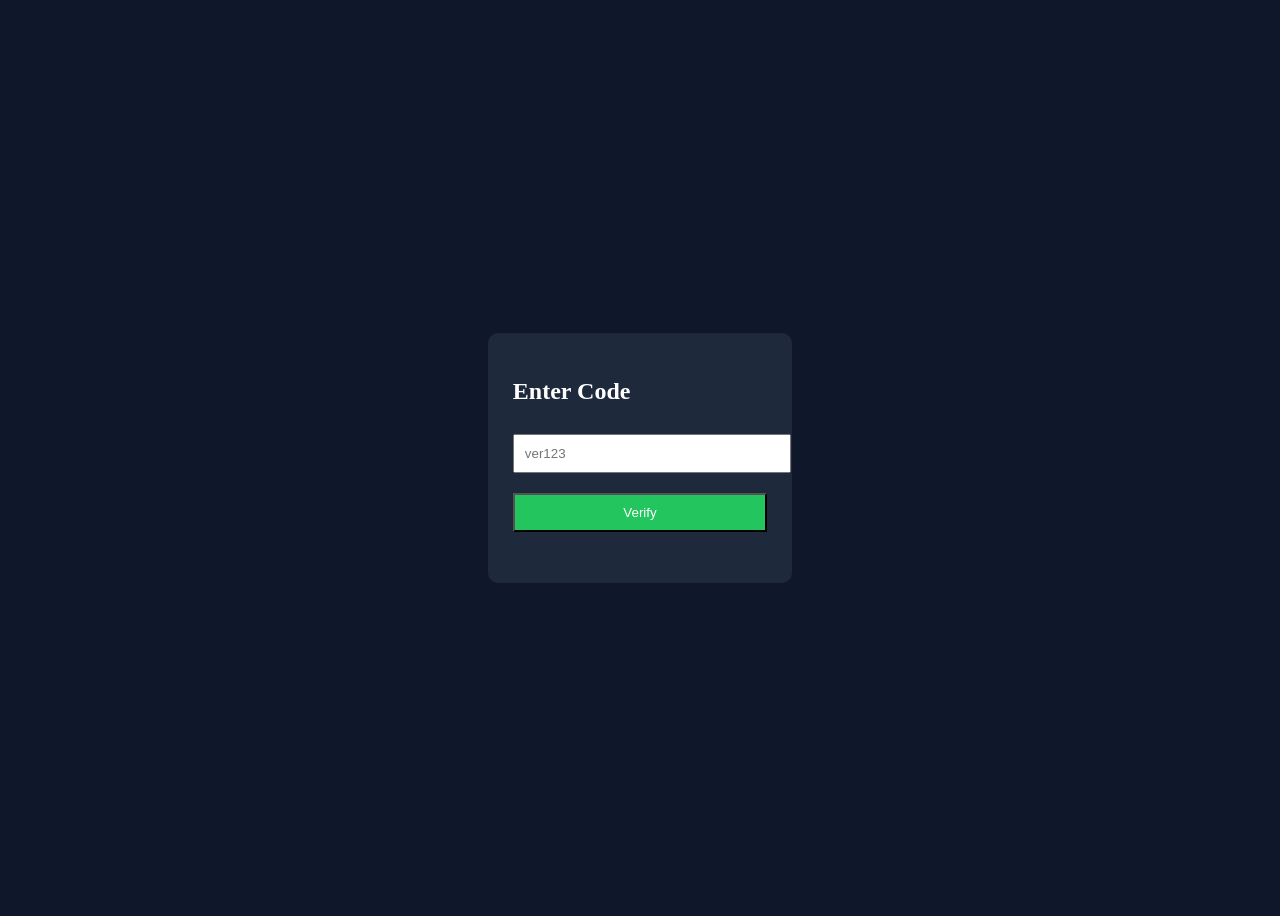
==== verify.html @ f52d719c "Add files via upload" ====
<!DOCTYPE html>
<html>
<head>
<title>Verify</title>
<style>
body { background:#0f172a; color:white; display:flex; justify-content:center; align-items:center; height:100vh;}
.box { background:#1e293b; padding:25px; border-radius:10px;}
input, button { width:100%; padding:10px; margin:10px 0;}
button { background:#22c55e; color:white;}
</style>
</head>

<body>

<div class="box">
<h2>Enter Code</h2>
<input id="code" placeholder="ver123">
<button onclick="verify()">Verify</button>
<p id="msg"></p>
</div>

<script>
const API = "https://term-paper-n4kl.onrender.com";

async function verify(){
    let res = await fetch(API+"/verify",{
        method:"POST",
        headers:{"Content-Type":"application/json"},
        body:JSON.stringify({code:code.value})
    });

    let r = await res.json();
    msg.innerText = r.message || r.error;

    if(r.message){
        setTimeout(()=>location.href="index.html",1500);
    }
}
</script>

</body>
</html>
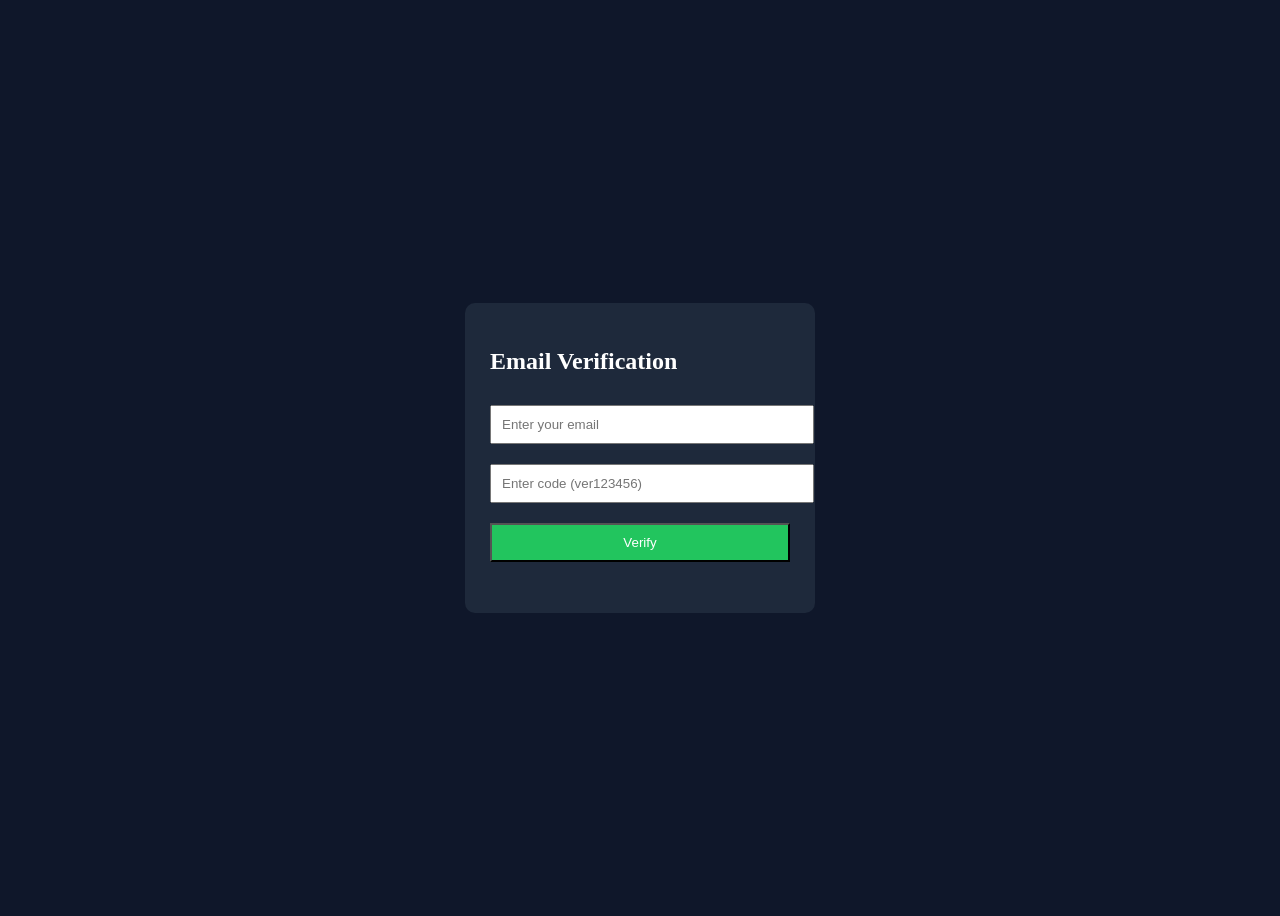
==== commit fca27d92: "Update email verification form and API endpoint" ====
--- a/verify.html
+++ b/verify.html
@@ -1,10 +1,10 @@
 <!DOCTYPE html>
 <html>
 <head>
-<title>Verify</title>
+<title>Verify Email</title>
 <style>
 body { background:#0f172a; color:white; display:flex; justify-content:center; align-items:center; height:100vh;}
-.box { background:#1e293b; padding:25px; border-radius:10px;}
+.box { background:#1e293b; padding:25px; border-radius:10px; width:300px;}
 input, button { width:100%; padding:10px; margin:10px 0;}
 button { background:#22c55e; color:white;}
 </style>
@@ -13,9 +13,13 @@
 <body>
 
 <div class="box">
-<h2>Enter Code</h2>
-<input id="code" placeholder="ver123">
+<h2>Email Verification</h2>
+
+<input id="email" placeholder="Enter your email">
+<input id="code" placeholder="Enter code (ver123456)">
+
 <button onclick="verify()">Verify</button>
+
 <p id="msg"></p>
 </div>
 
@@ -23,10 +27,13 @@
 const API = "https://term-paper-n4kl.onrender.com";
 
 async function verify(){
-    let res = await fetch(API+"/verify",{
-        method:"POST",
-        headers:{"Content-Type":"application/json"},
-        body:JSON.stringify({code:code.value})
+    let res = await fetch(API + "/verify-email", {
+        method: "POST",
+        headers: {"Content-Type": "application/json"},
+        body: JSON.stringify({
+            email: email.value,
+            code: code.value
+        })
     });
 
     let r = await res.json();
@@ -39,4 +46,4 @@
 </script>
 
 </body>
-</html>+</html>
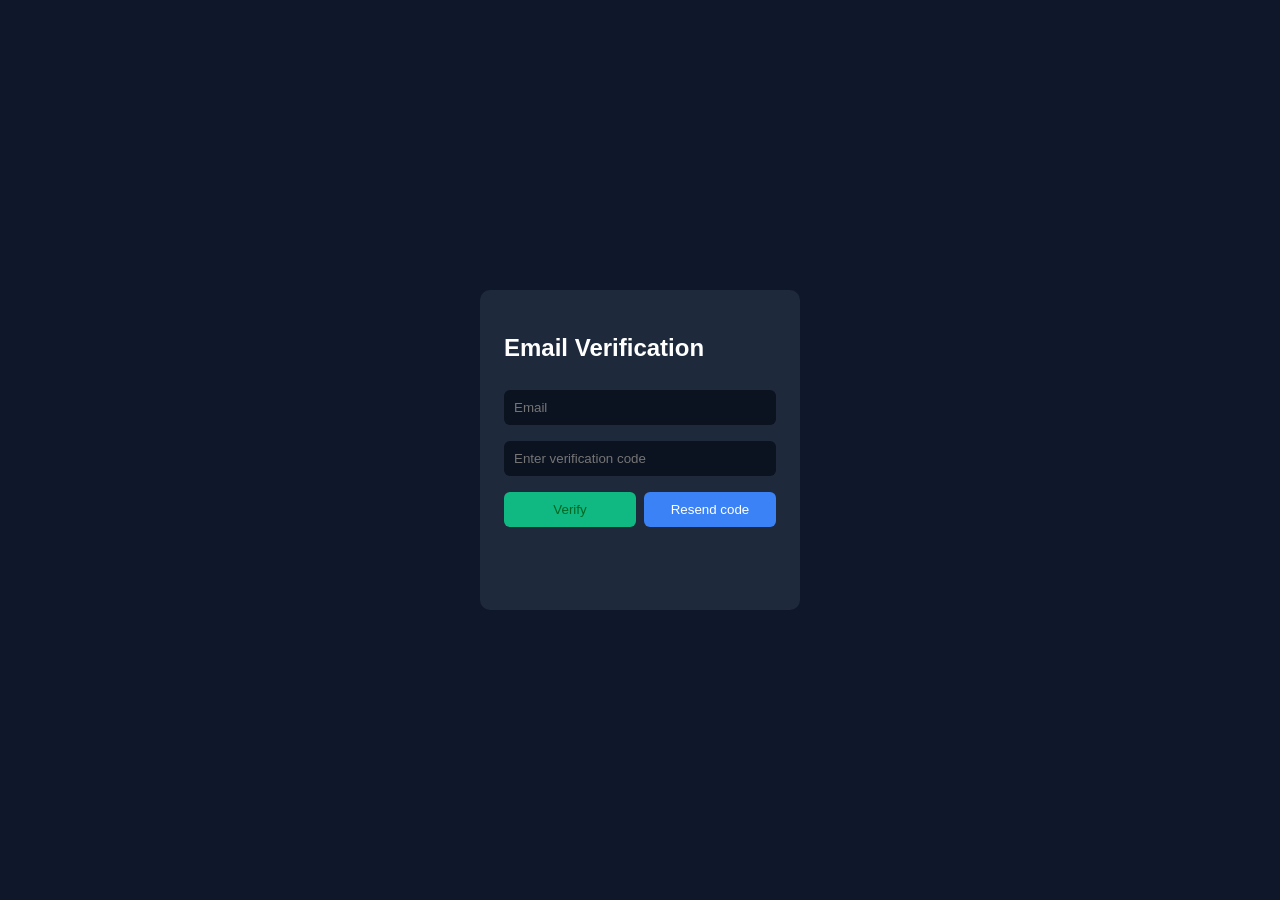
==== commit 14c88783: "Add files via upload" ====
--- a/verify.html
+++ b/verify.html
@@ -1,49 +1,138 @@
-<!DOCTYPE html>
+<!doctype html>
 <html>
 <head>
-<title>Verify Email</title>
-<style>
-body { background:#0f172a; color:white; display:flex; justify-content:center; align-items:center; height:100vh;}
-.box { background:#1e293b; padding:25px; border-radius:10px; width:300px;}
-input, button { width:100%; padding:10px; margin:10px 0;}
-button { background:#22c55e; color:white;}
-</style>
+  <meta charset="utf-8" />
+  <title>Verify Email</title>
+  <meta name="viewport" content="width=device-width,initial-scale=1" />
+  <style>
+    body { font-family: Arial, sans-serif; background:#0f172a; color:white; display:flex; justify-content:center; align-items:center; height:100vh; margin:0; }
+    .wrap { background:#1e293b; padding:24px; border-radius:10px; width:320px; box-sizing:border-box; }
+    input, button { width:100%; padding:10px; margin:8px 0; border-radius:6px; border:none; box-sizing:border-box; }
+    input { background:#0b1220; color:#fff; }
+    .btn-primary { background:#10b981; color:#062; cursor:pointer; }
+    .btn-secondary { background:#3b82f6; color:#fff; cursor:pointer; }
+    #msg { min-height:1.2em; color:#ffdddd; }
+    .row { display:flex; gap:8px; }
+    .row button { flex:1; padding:10px; }
+  </style>
 </head>
-
 <body>
 
-<div class="box">
-<h2>Email Verification</h2>
+<div class="wrap">
+  <h2>Email Verification</h2>
 
-<input id="email" placeholder="Enter your email">
-<input id="code" placeholder="Enter code (ver123456)">
+  <input type="email" id="email" placeholder="Email" autocomplete="email">
+  <input type="text" id="code" placeholder="Enter verification code" autocomplete="one-time-code">
 
-<button onclick="verify()">Verify</button>
+  <div class="row">
+    <button id="verifyBtn" class="btn-primary">Verify</button>
+    <button id="resendBtn" class="btn-secondary">Resend code</button>
+  </div>
 
-<p id="msg"></p>
+  <p id="msg"></p>
 </div>
 
 <script>
-const API = "https://term-paper-n4kl.onrender.com";
+(function () {
 
-async function verify(){
-    let res = await fetch(API + "/verify-email", {
+  const API_BASE = "https://term-paper-n4kl.onrender.com";
+
+  const emailEl = document.getElementById("email");
+  const codeEl = document.getElementById("code");
+  const verifyBtn = document.getElementById("verifyBtn");
+  const resendBtn = document.getElementById("resendBtn");
+  const msgEl = document.getElementById("msg");
+
+  // Prefill email from ?email= query param if present
+  const params = new URLSearchParams(window.location.search);
+  const emailParam = params.get("email");
+  if (emailParam) emailEl.value = decodeURIComponent(emailParam);
+
+  verifyBtn.addEventListener("click", verify);
+  resendBtn.addEventListener("click", resendCode);
+  [emailEl, codeEl].forEach(el => el.addEventListener("keydown", (e) => { if (e.key === "Enter") verify(); }));
+
+  async function verify() {
+    msgEl.style.color = "#ffcccc";
+    msgEl.innerText = "";
+    verifyBtn.disabled = true;
+
+    const payload = {
+      email: emailEl.value.trim().toLowerCase(),
+      code: codeEl.value.trim()
+    };
+
+    if (!payload.email || !payload.code) {
+      msgEl.innerText = "Fill both fields";
+      verifyBtn.disabled = false;
+      return;
+    }
+
+    try {
+      const res = await fetch(API_BASE + "/verify-email", {
         method: "POST",
-        headers: {"Content-Type": "application/json"},
-        body: JSON.stringify({
-            email: email.value,
-            code: code.value
-        })
-    });
+        headers: { "Content-Type": "application/json" },
+        body: JSON.stringify(payload)
+      });
 
-    let r = await res.json();
-    msg.innerText = r.message || r.error;
+      const data = await res.json().catch(()=>({ error: "Invalid response" }));
+      if (res.ok) {
+        msgEl.style.color = "#c9fdd1";
+        msgEl.innerText = data.message || "Verified";
+        // go back to index (same folder) after success
+        setTimeout(() => { window.location.href = "setup-signin.html"; }, 900);
+      } else {
+        msgEl.style.color = "#ffcccc";
+        msgEl.innerText = data.error || "Verification failed";
+      }
+    } catch (err) {
+      console.error(err);
+      msgEl.style.color = "#ffcccc";
+      msgEl.innerText = "Network error";
+    } finally {
+      verifyBtn.disabled = false;
+    }
+  }
 
-    if(r.message){
-        setTimeout(()=>location.href="index.html",1500);
+  async function resendCode() {
+    msgEl.style.color = "#ffcccc";
+    msgEl.innerText = "";
+    resendBtn.disabled = true;
+
+    const email = emailEl.value.trim().toLowerCase();
+    if (!email) {
+      msgEl.innerText = "Enter email to resend code";
+      resendBtn.disabled = false;
+      return;
     }
-}
+
+    try {
+      // Calls the server endpoint to generate & send a new signup verification code.
+      // Server must implement POST /resend-verification { email }
+      const res = await fetch(API_BASE + "/resend-verification", {
+        method: "POST",
+        headers: { "Content-Type": "application/json" },
+        body: JSON.stringify({ email })
+      });
+
+      const data = await res.json().catch(()=>({ error: "Invalid response" }));
+      if (res.ok) {
+        msgEl.style.color = "#c9fdd1";
+        msgEl.innerText = data.message || "Verification code resent";
+      } else {
+        msgEl.style.color = "#ffcccc";
+        msgEl.innerText = data.error || "Could not resend code";
+      }
+    } catch (err) {
+      console.error(err);
+      msgEl.style.color = "#ffcccc";
+      msgEl.innerText = "Network error";
+    } finally {
+      resendBtn.disabled = false;
+    }
+  }
+})();
 </script>
 
 </body>
-</html>
+</html>
